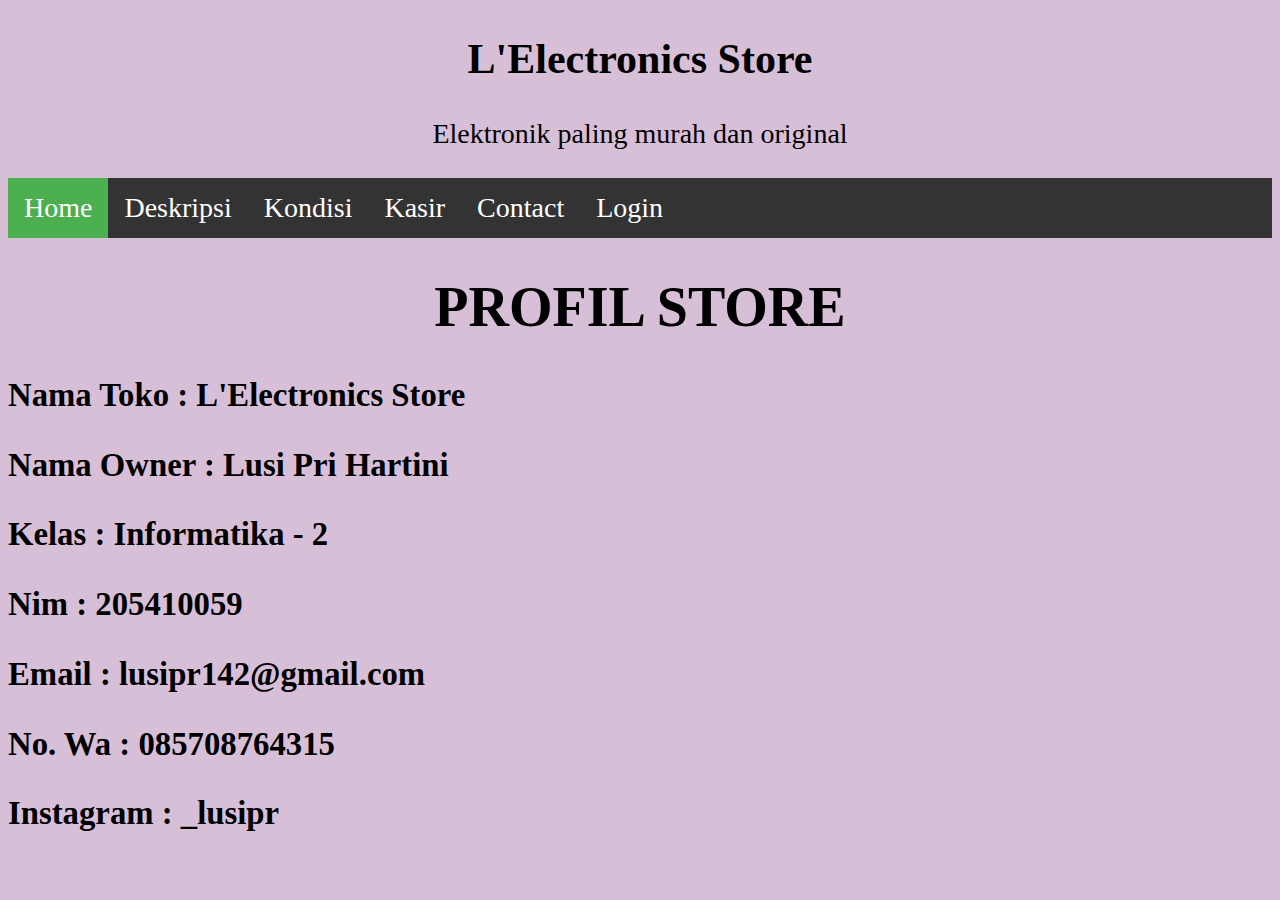
==== contact.html @ 6bc5b1d8 "Add files via upload" ====
<!DOCTYPE html>
<html lang="en">
<head>
  <title>RESPONSI PWC</title>
  <style>
    body {
      font-size: 28px;
      background: #D8BFD8;
    }

    .header{
      text-align: center;
    }

    ul {
      list-style-type: none;
      margin: 0;
      padding: 0;
      overflow: hidden;
      background-color: #333;
      position: -webkit-sticky; /* Safari */
      position: sticky;
      top: 0;
    }

    li {
      float: left;
    }

    li a {
      display: block;
      color: white;
      text-align: center;
      padding: 14px 16px;
      text-decoration: none;
    }

    li a:hover {
      background-color: #111;
    }

    .active {
      background-color: #4CAF50;
    }

    @media only screen and (max-width: 720px){
      body{
        background-color: #AFEEEE;
      }
    }
  </style>
</head>
<body>
  <div class="header">
    <h2>L'Electronics Store</h2>
    <p>Elektronik paling murah dan original</p>
  </div>

  <ul>
    <li><a class="active" href="#home">Home</a></li>
    <li><a href="deskripsi.html">Deskripsi</a></li>
    <li><a href="kondisi.html">Kondisi</a></li>
    <li><a href="kasir.html">Kasir</a></li>
    <li><a href="contact.html">Contact</a></li>
    <li><a href="login.html">Login</a></li>
  </ul>

  <h1 align="center">PROFIL STORE</h1>
  <h3>Nama Toko : L'Electronics Store</h3>
  <h3>Nama Owner : Lusi Pri Hartini</h3>
  <h3>Kelas   : Informatika - 2</h3>
  <h3>Nim   : 205410059</h3>
  <h3>Email : lusipr142@gmail.com</h3>
  <h3>No. Wa : 085708764315</h3>
  <h3>Instagram : _lusipr</h3>

</body>
</html>
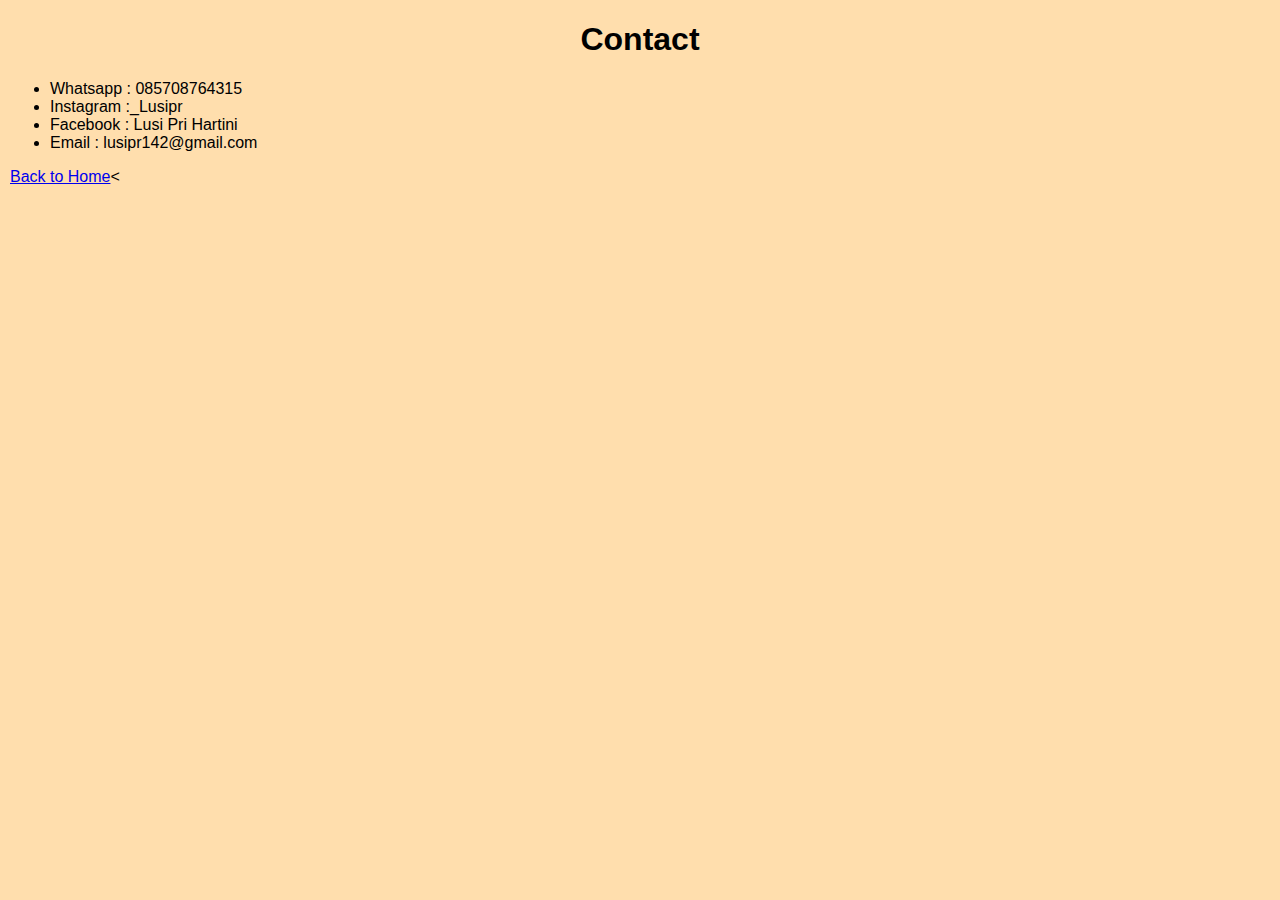
==== commit fed6c08d: "Add files via upload" ====
--- a/contact.html
+++ b/contact.html
@@ -1,78 +1,25 @@
 <!DOCTYPE html>
-<html lang="en">
+<html>
 <head>
-  <title>RESPONSI PWC</title>
-  <style>
-    body {
-      font-size: 28px;
-      background: #D8BFD8;
-    }
-
-    .header{
-      text-align: center;
-    }
-
-    ul {
-      list-style-type: none;
-      margin: 0;
-      padding: 0;
-      overflow: hidden;
-      background-color: #333;
-      position: -webkit-sticky; /* Safari */
-      position: sticky;
-      top: 0;
-    }
-
-    li {
-      float: left;
-    }
-
-    li a {
-      display: block;
-      color: white;
-      text-align: center;
-      padding: 14px 16px;
-      text-decoration: none;
-    }
-
-    li a:hover {
-      background-color: #111;
-    }
-
-    .active {
-      background-color: #4CAF50;
-    }
-
-    @media only screen and (max-width: 720px){
-      body{
-        background-color: #AFEEEE;
-      }
-    }
-  </style>
+	<title>Contact OwnerS</title>
+	<meta name="viewport" content="width=device-width, initial-scale=1, maximum-scale=1">
+	<style>
+		body{
+			font-family: sans-serif;
+			margin: 10px 10px 10px 10px;
+			background: #FFDEAD;
+		}
+		@media only screen and (max-width: <1200px)
+	</style>
 </head>
 <body>
-  <div class="header">
-    <h2>L'Electronics Store</h2>
-    <p>Elektronik paling murah dan original</p>
-  </div>
-
-  <ul>
-    <li><a class="active" href="#home">Home</a></li>
-    <li><a href="deskripsi.html">Deskripsi</a></li>
-    <li><a href="kondisi.html">Kondisi</a></li>
-    <li><a href="kasir.html">Kasir</a></li>
-    <li><a href="contact.html">Contact</a></li>
-    <li><a href="login.html">Login</a></li>
-  </ul>
-
-  <h1 align="center">PROFIL STORE</h1>
-  <h3>Nama Toko : L'Electronics Store</h3>
-  <h3>Nama Owner : Lusi Pri Hartini</h3>
-  <h3>Kelas   : Informatika - 2</h3>
-  <h3>Nim   : 205410059</h3>
-  <h3>Email : lusipr142@gmail.com</h3>
-  <h3>No. Wa : 085708764315</h3>
-  <h3>Instagram : _lusipr</h3>
-
+	<h1 align="center">Contact</h1>
+	<ul>
+		<li>Whatsapp  : 085708764315</li>
+		<li>Instagram :_Lusipr</li>
+		<li>Facebook  : Lusi Pri Hartini</li>
+		<li>Email     : lusipr142@gmail.com</li>
+	</ul>
+	<a href="index.html">Back to Home</a><
 </body>
 </html>